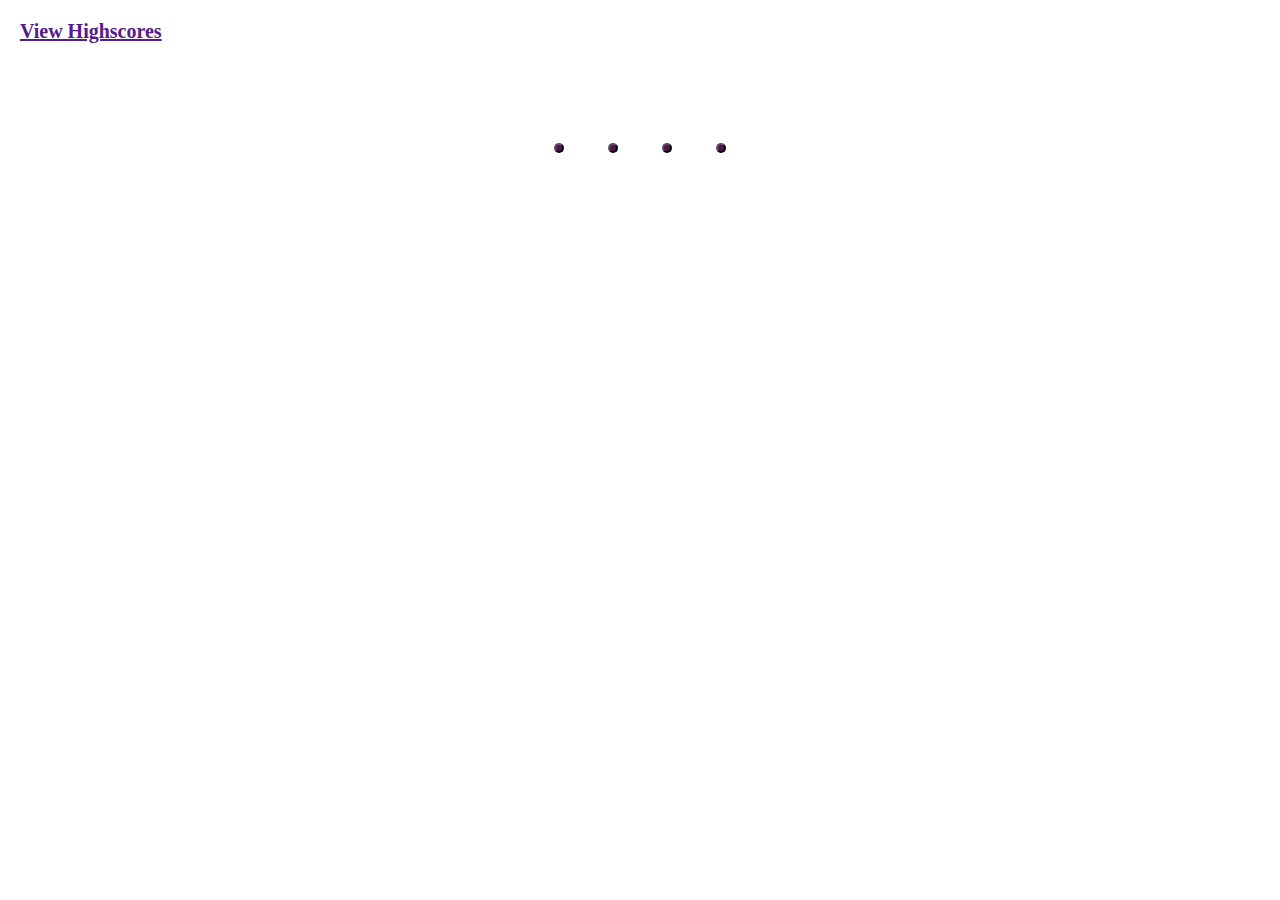
==== quiz.html @ 3d598203 "added quiz html and declared DOM objects" ====
<!DOCTYPE html>
<html lang="en">

<head>
    <meta charset="UTF-8">
    <meta http-equiv="X-UA-Compatible" content="IE=edge">
    <meta name="viewport" content="width=device-width, initial-scale=1.0">
    <link rel="stylesheet" href="./assets/style.css">
    <title>theCodeQuiz</title>
</head>

<body>

    <main>

        <div class="high-scores">
            <a href="">View Highscores</a>
        </div>

        <div class="text-container" id="text-container">
            <section class="flexbox-container">
                <h1 class="question" id="question"></h1>

                <div id="btn-container">
                    <button class="btn btn1" id="btn1"></button>
                    <button class="btn btn2" id="btn2"></button>
                    <button class="btn btn3" id="btn3"></button>
                    <button class="btn btn4" id="btn4"></button>
                </div>
            </section>
        </div>

    </main>

    <script src="./assets/script.js"></script>
</body>

</html>
---- assets/style.css ----
* {
    margin: 0;
    padding: 0;
}

body {
    font-family: Cambria, Cochin, Georgia, Times, 'Times New Roman', serif;
    height: 100vh;
    width: 100vw;
}

.flexbox-container {
    display: flex;
    justify-content: center;
    flex-direction: column;
    align-items: center;
}

 .question {
     font-size: 45px;
     font-weight:700;
     text-align: center;
     padding: 30px;
 }

 .high-scores {
     font-size: 20px;
     font-weight: 600;
     color: rgb(87, 17, 87);
     padding: 20px;
 }
 
 p {
     max-width: 600px;
     text-align: center;
 }

 .btn {
     background-color: rgb(87, 17, 87);
     color: white;
     border-radius: 8px;
     box-shadow: 0 0 5px 4px;
     padding: 3px;
     margin: 20px;
 }
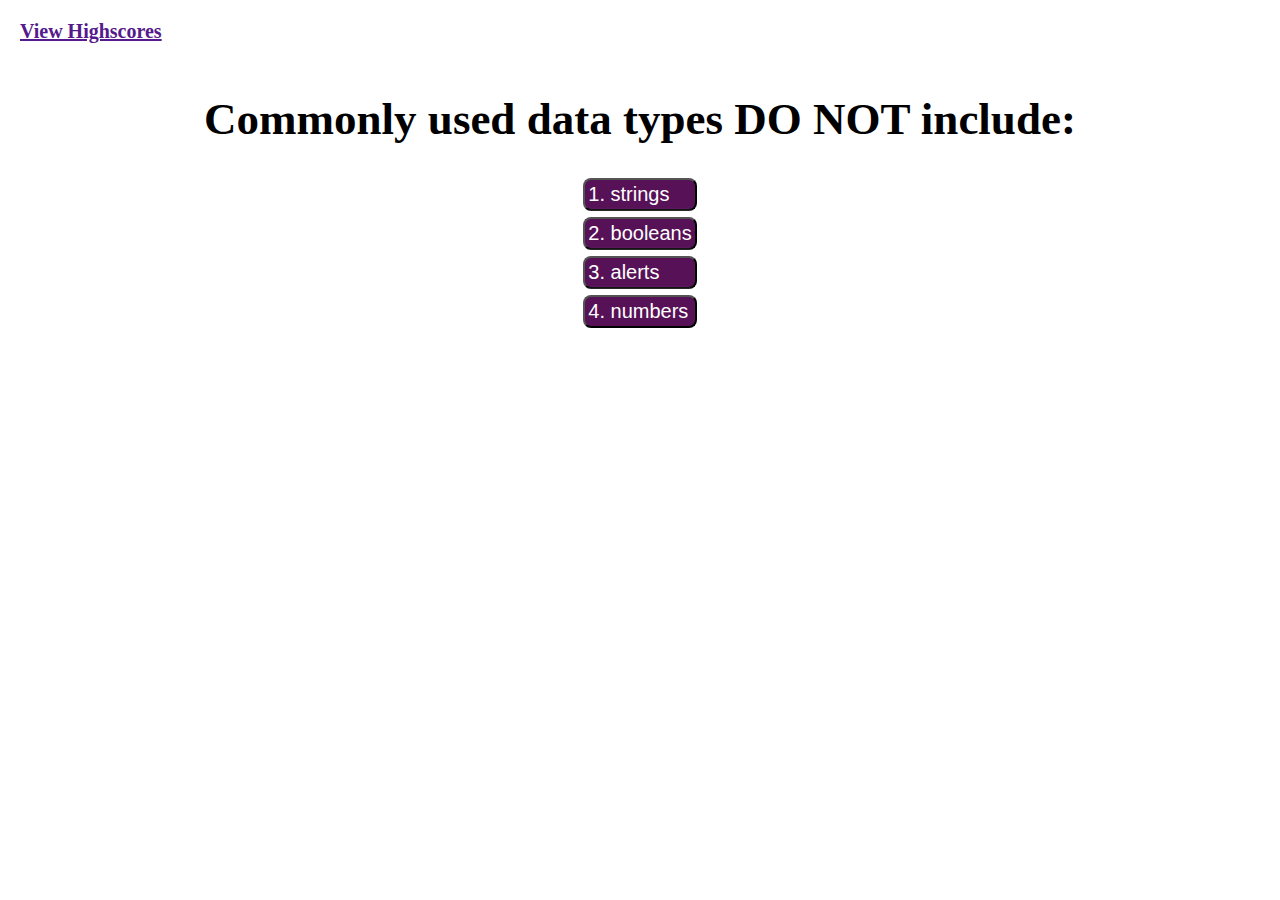
==== commit b7abafe4: "fixed object DOM references" ====
--- a/quiz.html
+++ b/quiz.html
@@ -17,15 +17,17 @@
             <a href="">View Highscores</a>
         </div>
 
-        <div class="text-container" id="text-container">
+        <div class="textContainer" id="textContainer">
             <section class="flexbox-container">
-                <h1 class="question" id="question"></h1>
+                <h1 class="question" id="question">
+                    Commonly used data types DO NOT include:
+                </h1>
 
-                <div id="btn-container">
-                    <button class="btn btn1" id="btn1"></button>
-                    <button class="btn btn2" id="btn2"></button>
-                    <button class="btn btn3" id="btn3"></button>
-                    <button class="btn btn4" id="btn4"></button>
+                <div class="btnContainer" id="btnContainer">
+                    <button class="btn btn1" id="btn1">1. strings</button>
+                    <button class="btn btn2" id="btn2">2. booleans</button>
+                    <button class="btn btn3" id="btn3">3. alerts</button>
+                    <button class="btn btn4" id="btn4">4. numbers</button>
                 </div>
             </section>
         </div>
--- a/assets/style.css
+++ b/assets/style.css
@@ -35,11 +35,18 @@
      text-align: center;
  }
 
+.btnContainer {
+    display: flex;
+    flex-direction: column;
+}
+
  .btn {
      background-color: rgb(87, 17, 87);
      color: white;
      border-radius: 8px;
      box-shadow: 0 0 5px 4px;
      padding: 3px;
-     margin: 20px;
- }+     margin: 3px;
+     font-size: 20px;
+     text-align: left;
+ }
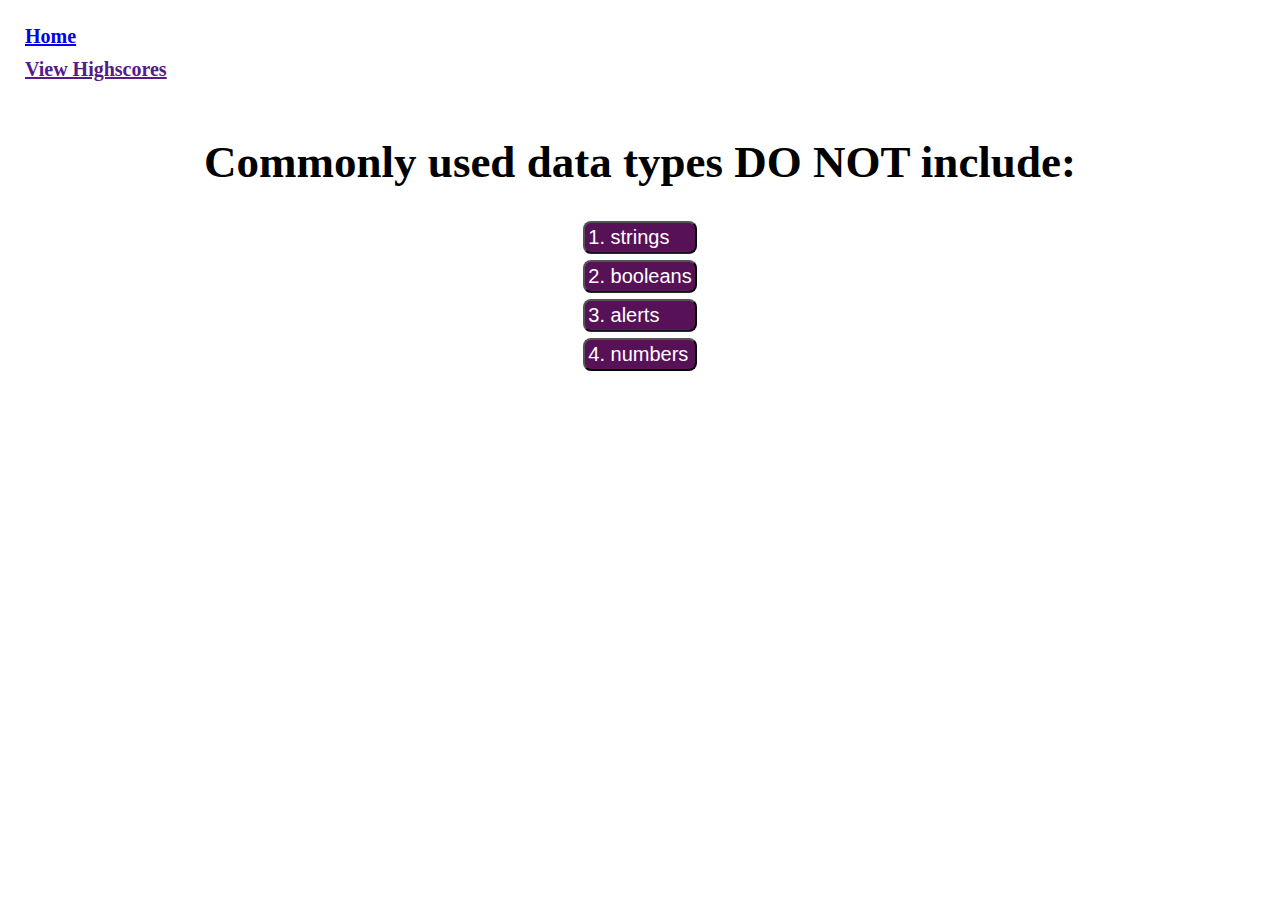
==== commit 4e4d0b64: "added timer function" ====
--- a/quiz.html
+++ b/quiz.html
@@ -14,6 +14,7 @@
     <main>
 
         <div class="high-scores">
+            <a href="./index.html">Home</a>
             <a href="">View Highscores</a>
         </div>
 
--- a/assets/style.css
+++ b/assets/style.css
@@ -28,6 +28,13 @@
      font-weight: 600;
      color: rgb(87, 17, 87);
      padding: 20px;
+     text-align: left;
+     display: flex;
+     flex-direction: column;
+
+ }
+ .high-scores a {
+    margin: 5px;
  }
  
  p {
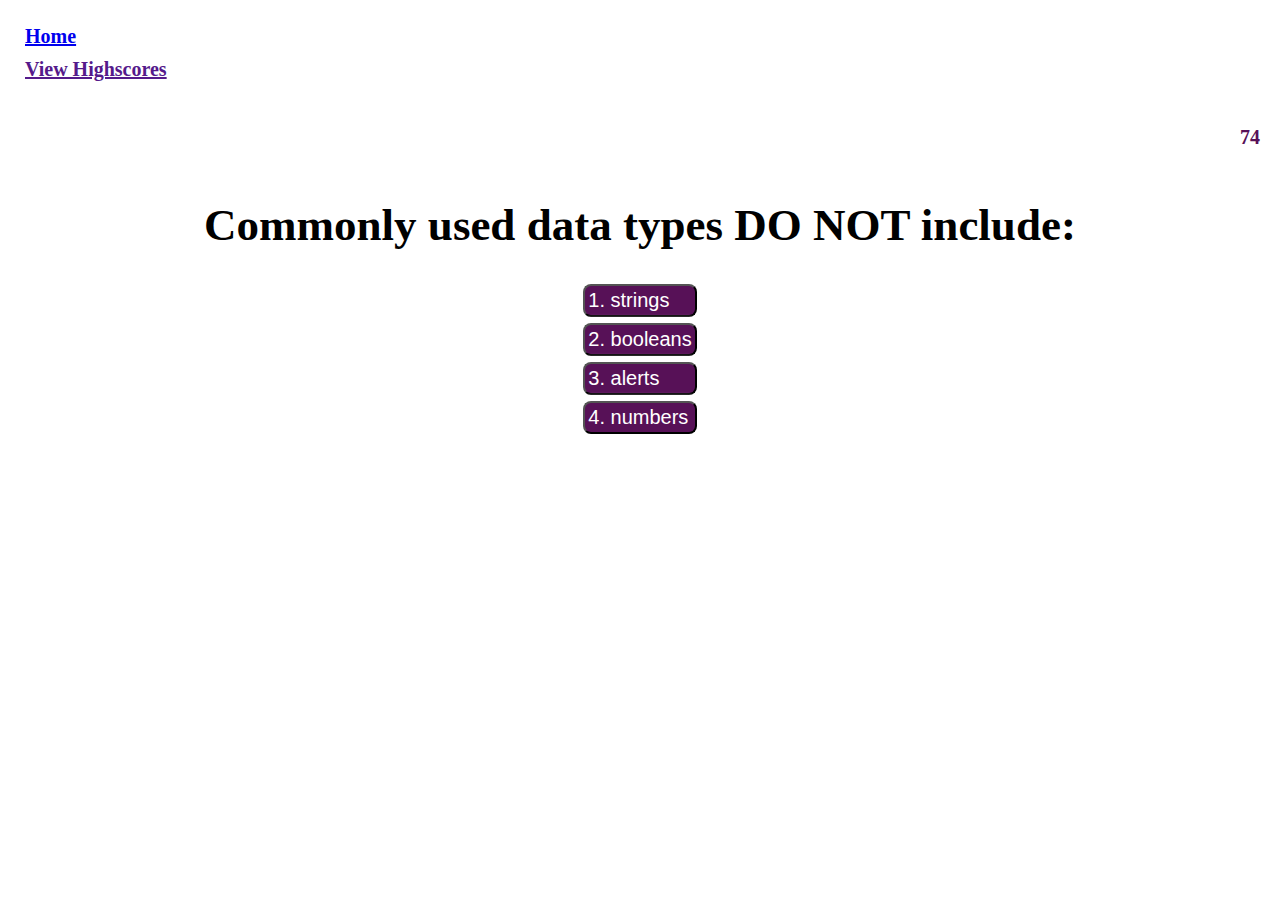
==== commit e77b9958: "set questions/answers into objects inside arrays, connected eventlistener to questionsArray question" ====
--- a/quiz.html
+++ b/quiz.html
@@ -18,6 +18,10 @@
             <a href="">View Highscores</a>
         </div>
 
+        <div class="timer" id="timer">
+            Timer will begin on click.
+        </div>
+
         <div class="textContainer" id="textContainer">
             <section class="flexbox-container">
                 <h1 class="question" id="question">
@@ -35,7 +39,7 @@
 
     </main>
 
-    <script src="./assets/script.js"></script>
+    <script src="./assets/script2.js"></script>
 </body>
 
 </html>--- a/assets/style.css
+++ b/assets/style.css
@@ -36,6 +36,15 @@
  .high-scores a {
     margin: 5px;
  }
+ .timer {
+    font-size: 20px;
+    font-weight: 600;
+    color: rgb(87, 17, 87);
+    padding: 20px;
+    text-align: right;
+    display: flex;
+    flex-direction: column;
+ }
  
  p {
      max-width: 600px;
